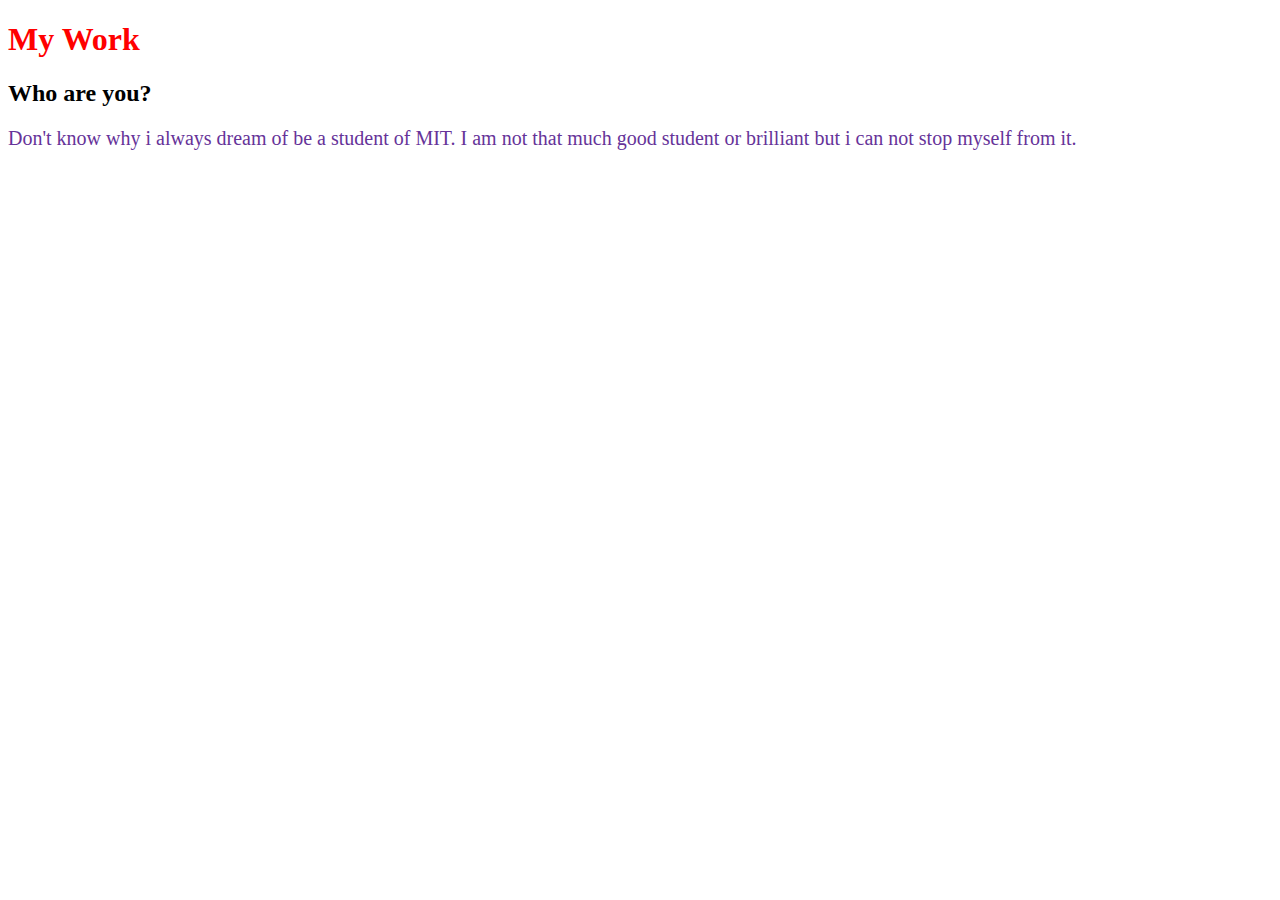
==== index.html @ 4e023016 "html name changed" ====
<!DOCTYPE html>
<html lang="en">
<head>
    <meta charset="UTF-8">
    <meta http-equiv="X-UA-Compatible" content="IE=edge">
    <meta name="viewport" content="width=device-width, initial-scale=1.0">
    <title>My second repo</title>
    <link rel="stylesheet" href="e.css">
</head>
<h1>My Work</h1>
<h2>Who are you?</h2>
<p>Don't know why i always dream of be a student of MIT. I am not that much good student or brilliant but i can not stop myself from it.</p>
<body>
    
</body>
</html>
---- e.css ----
p{
    color:rebeccapurple;
    font-size:20px;
}
h1{
    color:red;
}
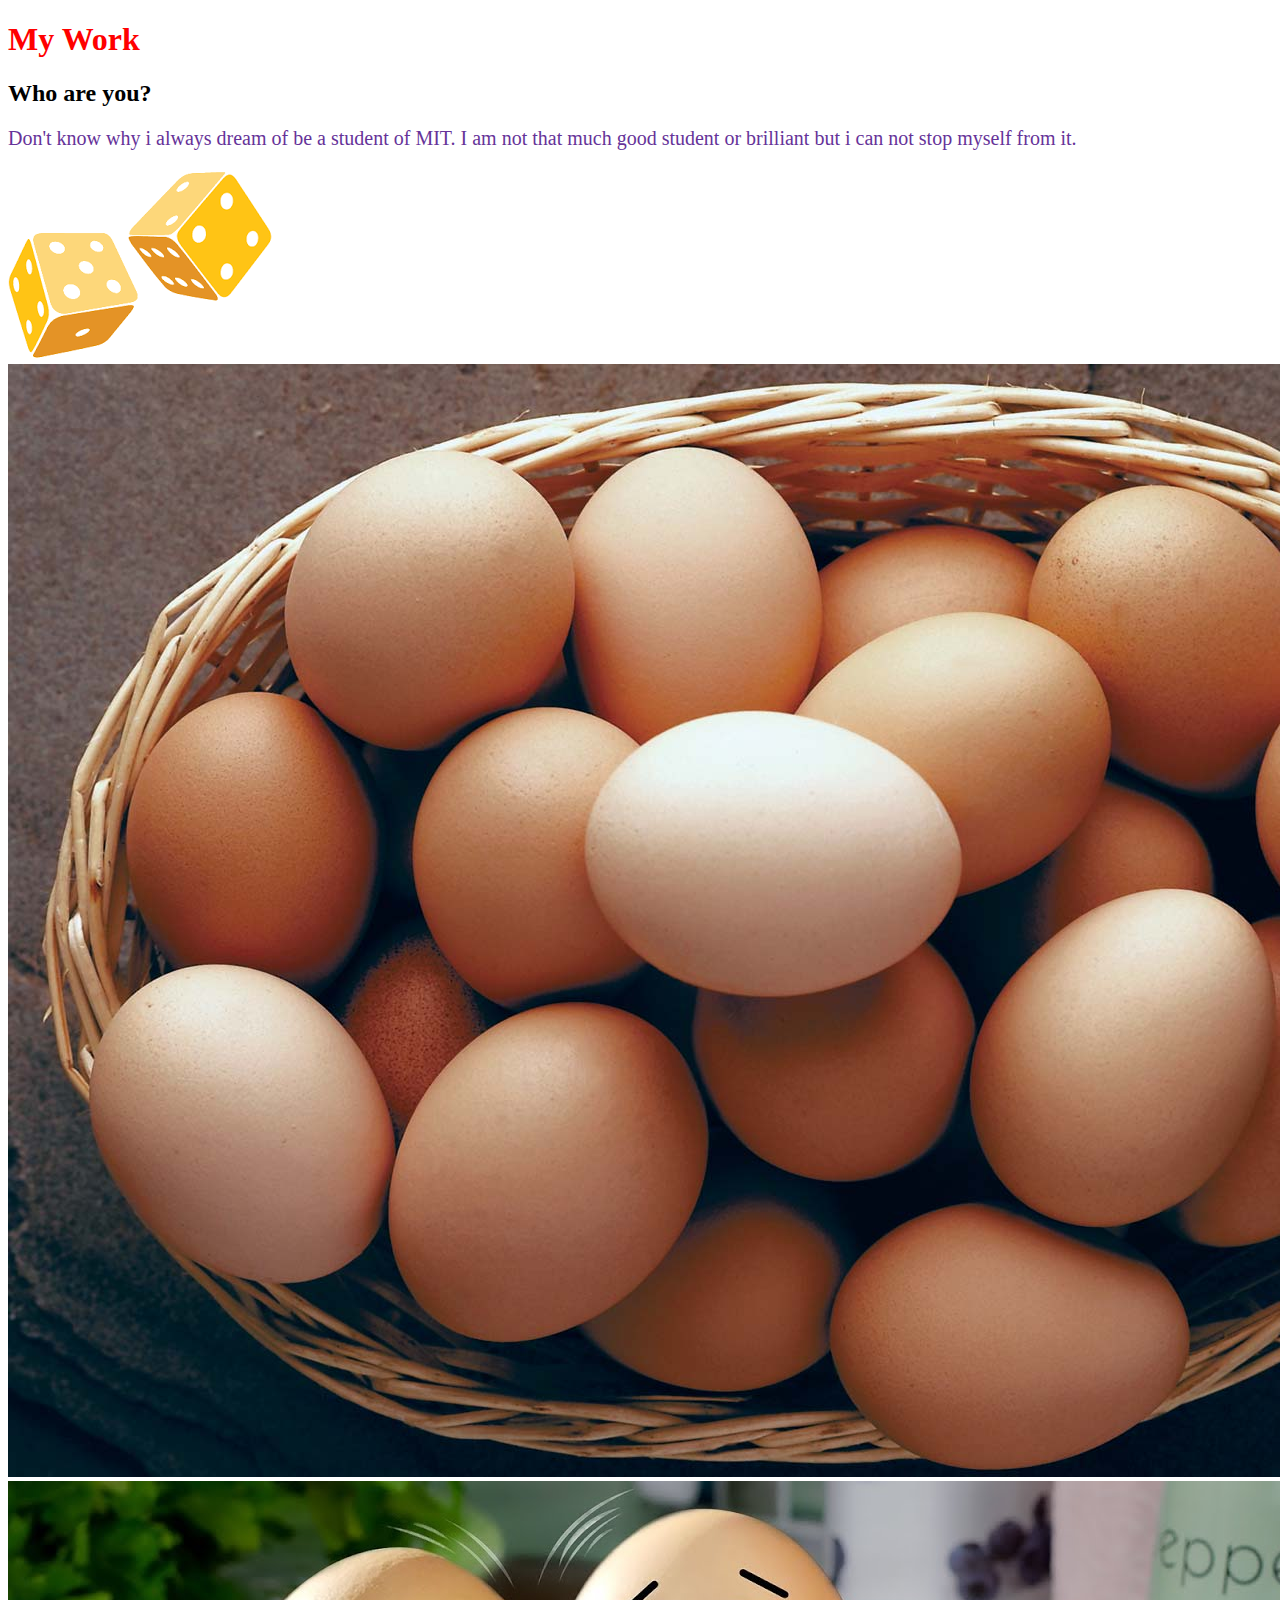
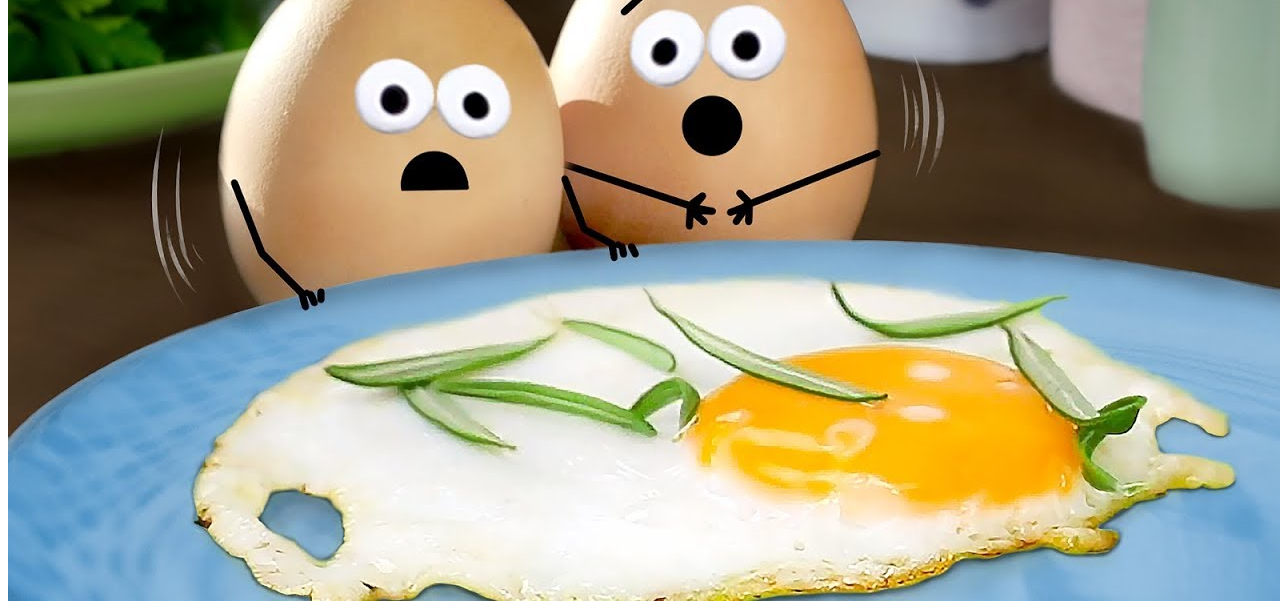
==== commit e997f99c: "Image added" ====
--- a/index.html
+++ b/index.html
@@ -10,6 +10,9 @@
 <h1>My Work</h1>
 <h2>Who are you?</h2>
 <p>Don't know why i always dream of be a student of MIT. I am not that much good student or brilliant but i can not stop myself from it.</p>
+<img src="q.png" alt="guti">
+<img src="w.jpg" alt="gula">
+<img src="r.jpg" alt="pitu">
 <body>
     
 </body>
